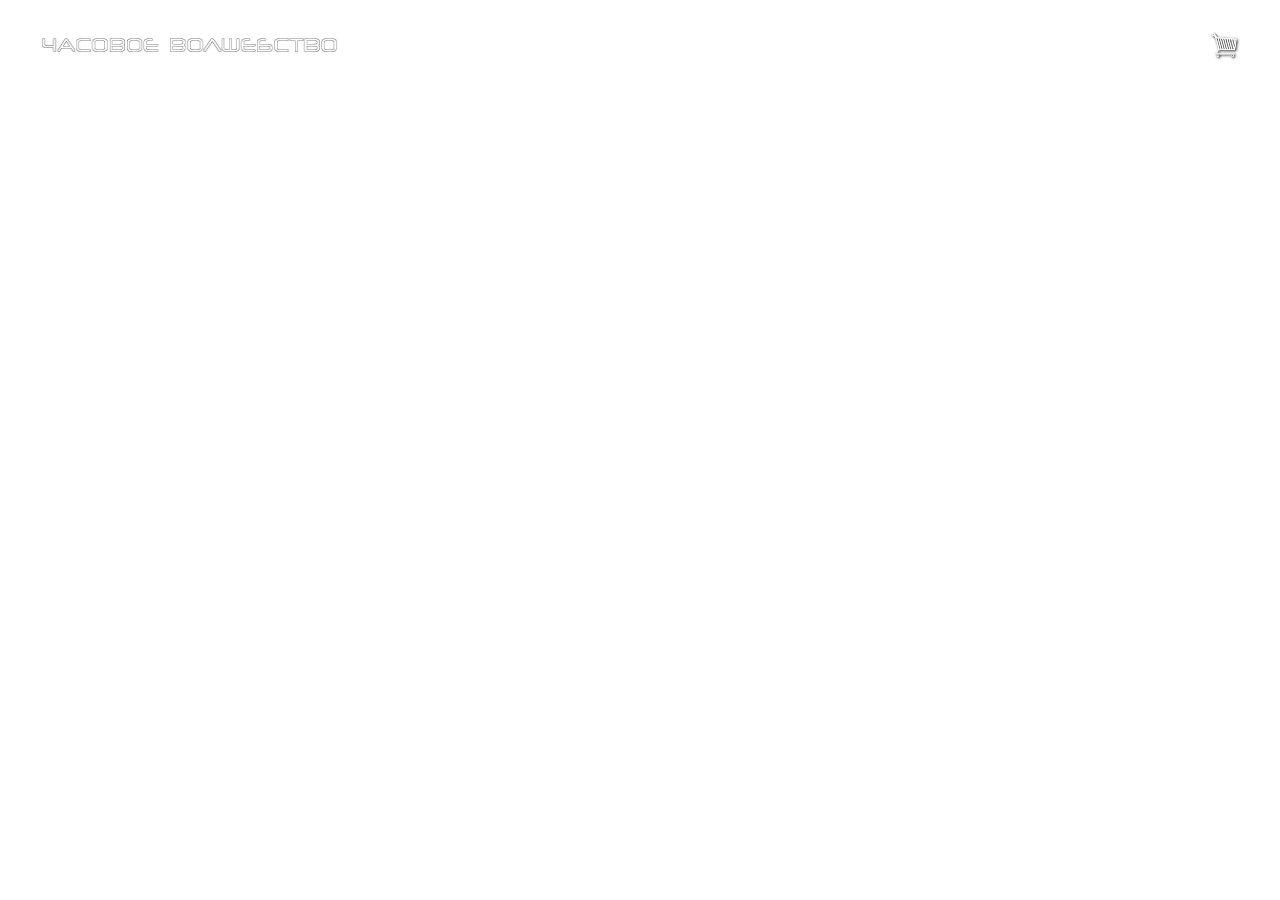
==== index.html @ 39f3cb18 "1.0" ====
<!DOCTYPE html>
<html lang="en">
  <head>
    <meta charset="UTF-8" />
    <meta name="viewport" content="width=device-width, initial-scale=1.0" />
    <link rel="stylesheet" href="./css/index.css" />
    <title>Главная</title>
  </head>
  <body>
    <div class="wrapper">
      <header class="header">
        <div class="header__wrapper">
          <div class="header__logo">
            <img src="./icons/logoza.ru.png" alt="логотип" />
          </div>
          <a class="basket" href="#">
            <img src="./icons/pngwing.com.png" alt="корзина" />
          </a>
        </div>
      </header>
      <main class="content"></main>

      <div class="footer"></div>
    </div>
    <script src="./js/index.js"></script>
  </body>
</html>
---- css/index.css ----
@import url(../fonts/stylesheet.css);
@import url(../css/main.css);
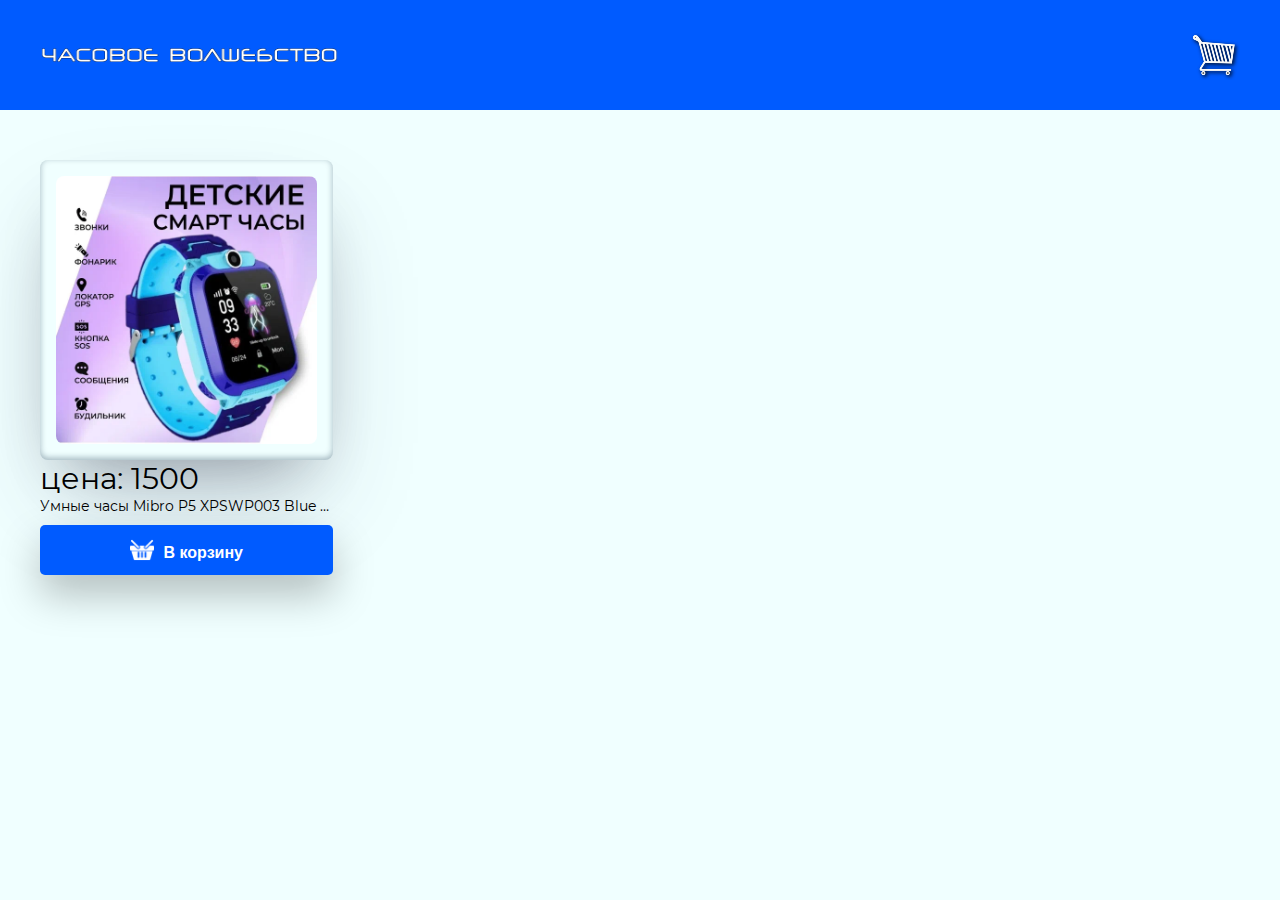
==== commit 82f4e019: "1.1" ====
--- a/index.html
+++ b/index.html
@@ -18,7 +18,33 @@
           </a>
         </div>
       </header>
-      <main class="content"></main>
+      <main class="content">
+        <section class="shop">
+          <div class="container">
+            <div class="shop__wrapper">
+              <div class="shop__inner">
+                <div class="shop__item">
+                  <a href="">
+                    <div class="shop__item-img">
+                      <img src="./images/optimize.webp" alt="картинка" />
+                    </div>
+                    <div class="shop__item-price">цена: 1500</div>
+                    <div class="shop__item-name">
+                      Умные часы Mibro P5 XPSWP003 Blue RU
+                    </div>
+                  </a>
+                  <button class="shop__item-btn" type="button">
+                    <div class="btn-item">
+                      <img src="./icons/basc.png" alt="корзина" />
+                      В корзину
+                    </div>
+                  </button>
+                </div>
+              </div>
+            </div>
+          </div>
+        </section>
+      </main>
 
       <div class="footer"></div>
     </div>
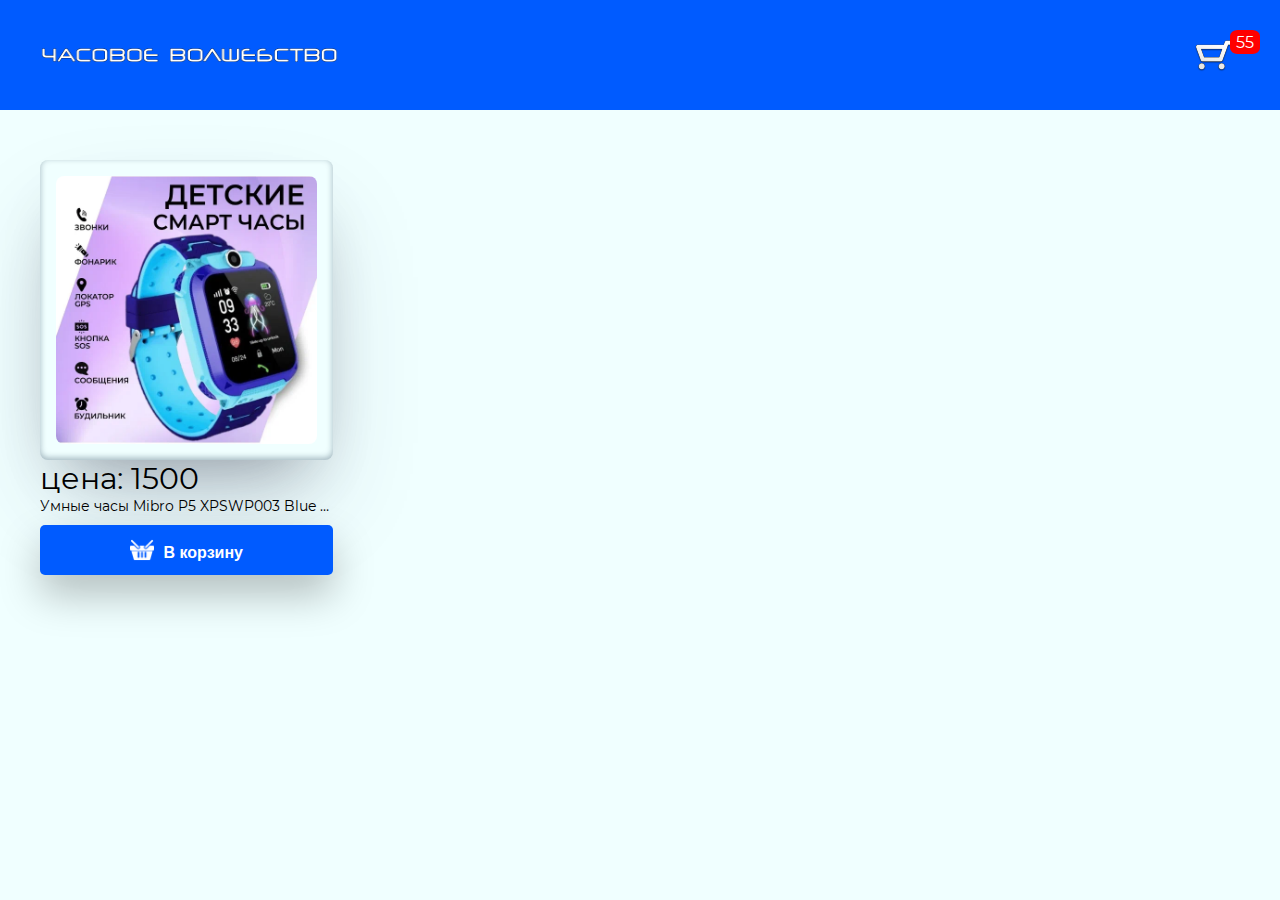
==== commit bd967dad: "1.3" ====
--- a/index.html
+++ b/index.html
@@ -15,6 +15,7 @@
           </div>
           <a class="basket" href="#">
             <img src="./icons/pngwing.com.png" alt="корзина" />
+            <div class="basket-count">55</div>
           </a>
         </div>
       </header>
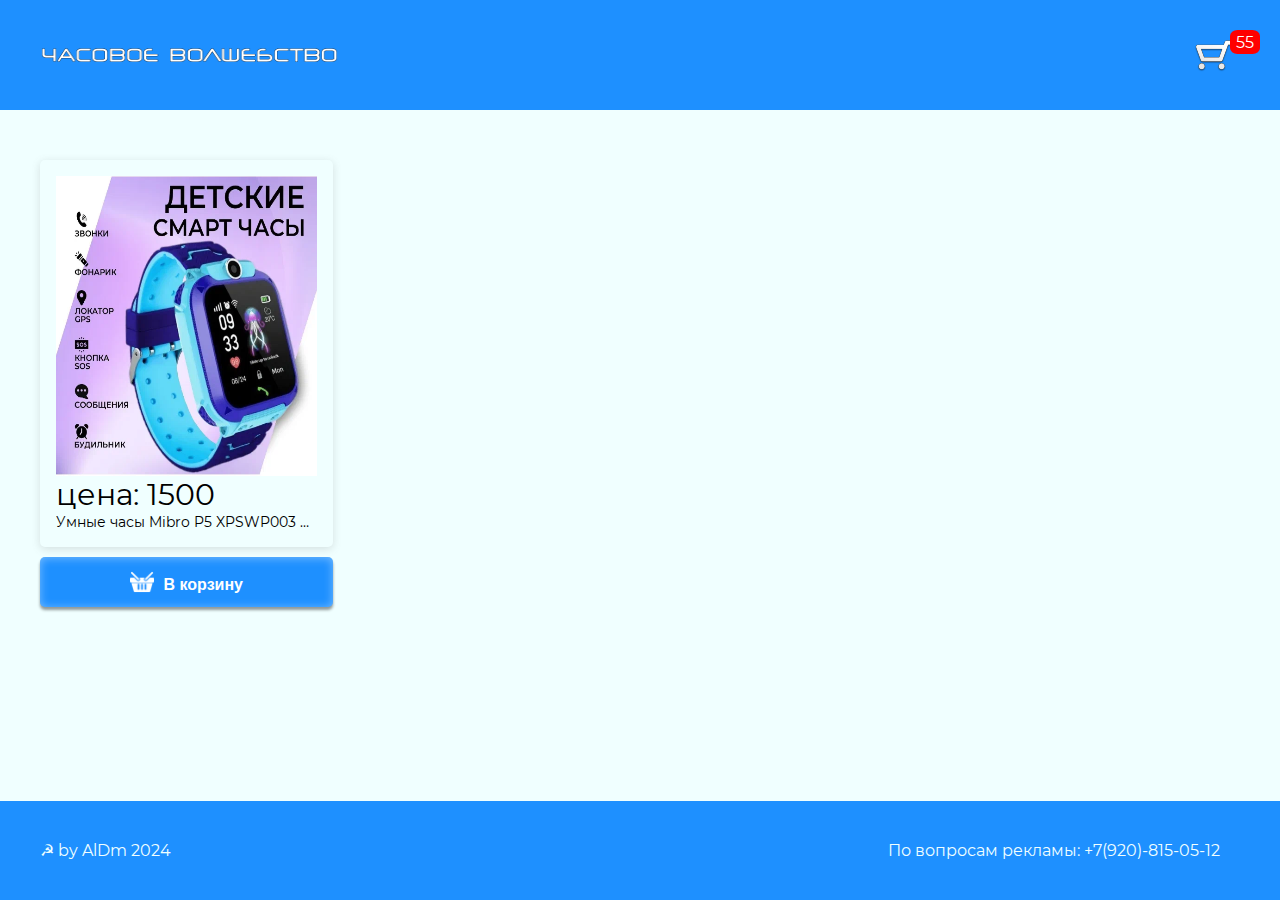
==== commit bf60834d: "1.6" ====
--- a/index.html
+++ b/index.html
@@ -47,7 +47,16 @@
         </section>
       </main>
 
-      <div class="footer"></div>
+      <div class="footer">
+        <div class="container">
+          <div class="footer__wrapper">
+            <p class="ildm">☭ by AlDm 2024</p>
+            <a class="copyright" href="tel:79208150512"
+              >По вопросам рекламы: +7(920)-815-05-12</a
+            >
+          </div>
+        </div>
+      </div>
     </div>
     <script src="./js/index.js"></script>
   </body>
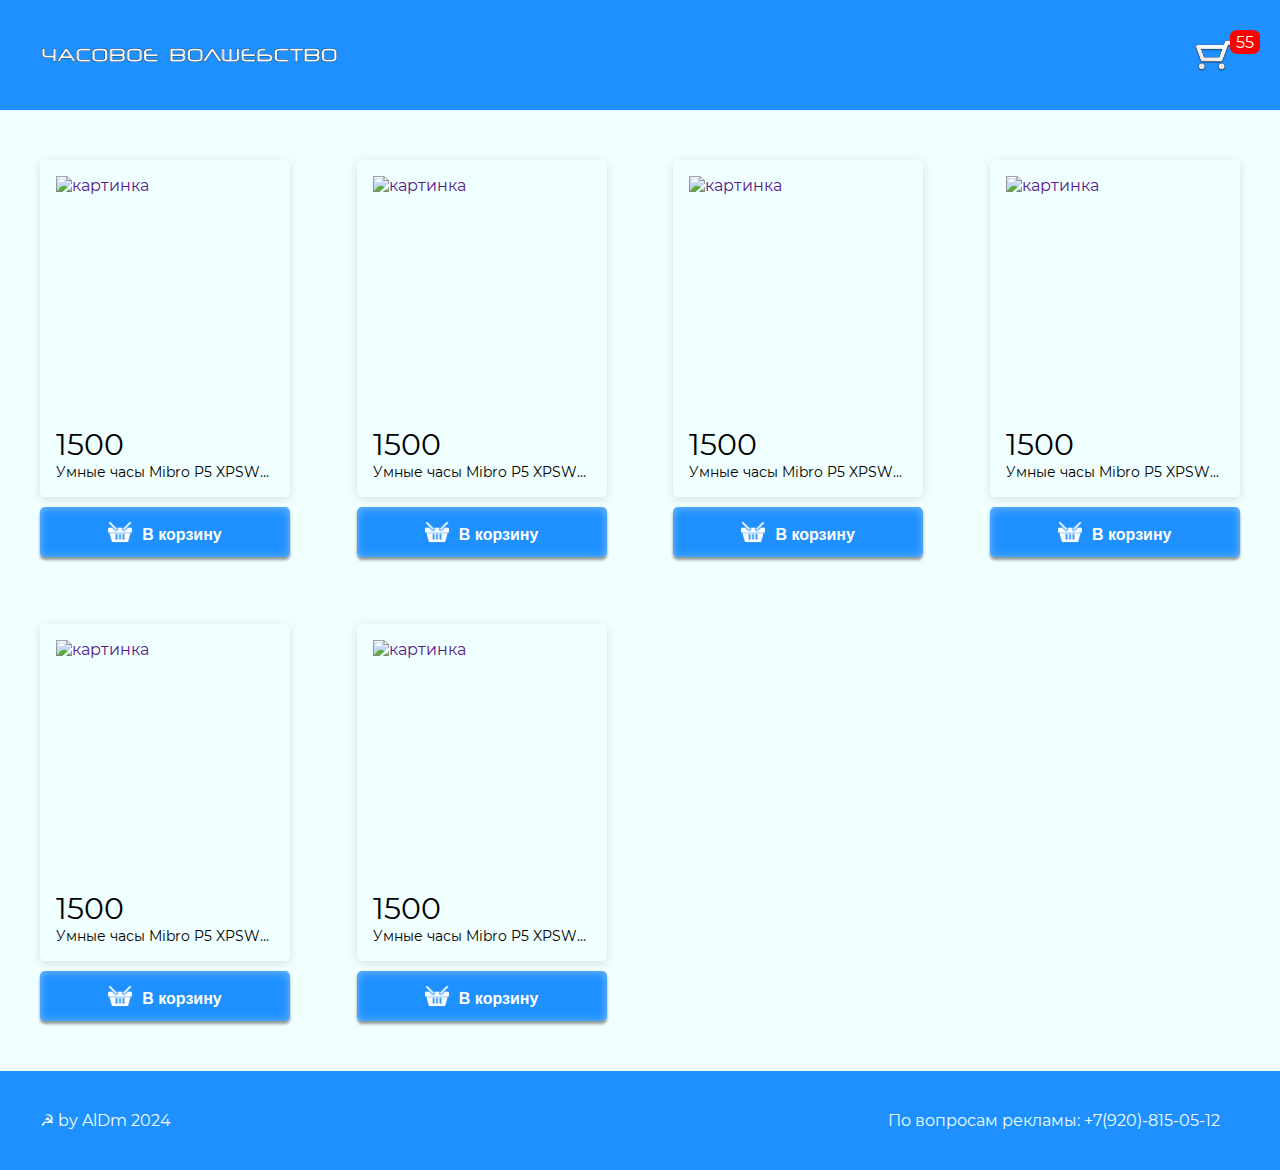
==== commit b3a20cd4: "2.0" ====
--- a/index.html
+++ b/index.html
@@ -10,10 +10,12 @@
     <div class="wrapper">
       <header class="header">
         <div class="header__wrapper">
-          <div class="header__logo">
-            <img src="./icons/logoza.ru.png" alt="логотип" />
-          </div>
-          <a class="basket" href="#">
+          <a href="index.html">
+            <div class="header__logo">
+              <img src="./icons/logoza.ru.png" alt="логотип" />
+            </div>
+          </a>
+          <a class="basket" href="basket.html">
             <img src="./icons/pngwing.com.png" alt="корзина" />
             <div class="basket-count">55</div>
           </a>
@@ -23,31 +25,12 @@
         <section class="shop">
           <div class="container">
             <div class="shop__wrapper">
-              <div class="shop__inner">
-                <div class="shop__item">
-                  <a href="">
-                    <div class="shop__item-img">
-                      <img src="./images/optimize.webp" alt="картинка" />
-                    </div>
-                    <div class="shop__item-price">цена: 1500</div>
-                    <div class="shop__item-name">
-                      Умные часы Mibro P5 XPSWP003 Blue RU
-                    </div>
-                  </a>
-                  <button class="shop__item-btn" type="button">
-                    <div class="btn-item">
-                      <img src="./icons/basc.png" alt="корзина" />
-                      В корзину
-                    </div>
-                  </button>
-                </div>
-              </div>
+              <div class="shop__inner elements"></div>
             </div>
           </div>
         </section>
       </main>
-
-      <div class="footer">
+      <footer class="footer">
         <div class="container">
           <div class="footer__wrapper">
             <p class="ildm">☭ by AlDm 2024</p>
@@ -56,8 +39,27 @@
             >
           </div>
         </div>
+      </footer>
+    </div>
+    <template class="template">
+      <div class="shop__item">
+        <a href="">
+          <div class="shop__item-img">
+            <img class="shop__image" src="" alt="картинка" />
+          </div>
+          <div class="shop__item-price"></div>
+          <div class="shop__item-name"></div>
+        </a>
+        <button class="shop__item-btn" type="button">
+          <div class="btn-item">
+            <img src="./icons/basc.png" alt="корзина" />
+            В корзину
+          </div>
+        </button>
       </div>
-    </div>
+    </template>
+    <script src="./products/products.js"></script>
+    <script src="./products/init.js"></script>
     <script src="./js/index.js"></script>
   </body>
 </html>
--- a/css/index.css
+++ b/css/index.css
@@ -1,2 +1,3 @@
 @import url(../fonts/stylesheet.css);
 @import url(../css/main.css);
+@import url(../css/basket.css);
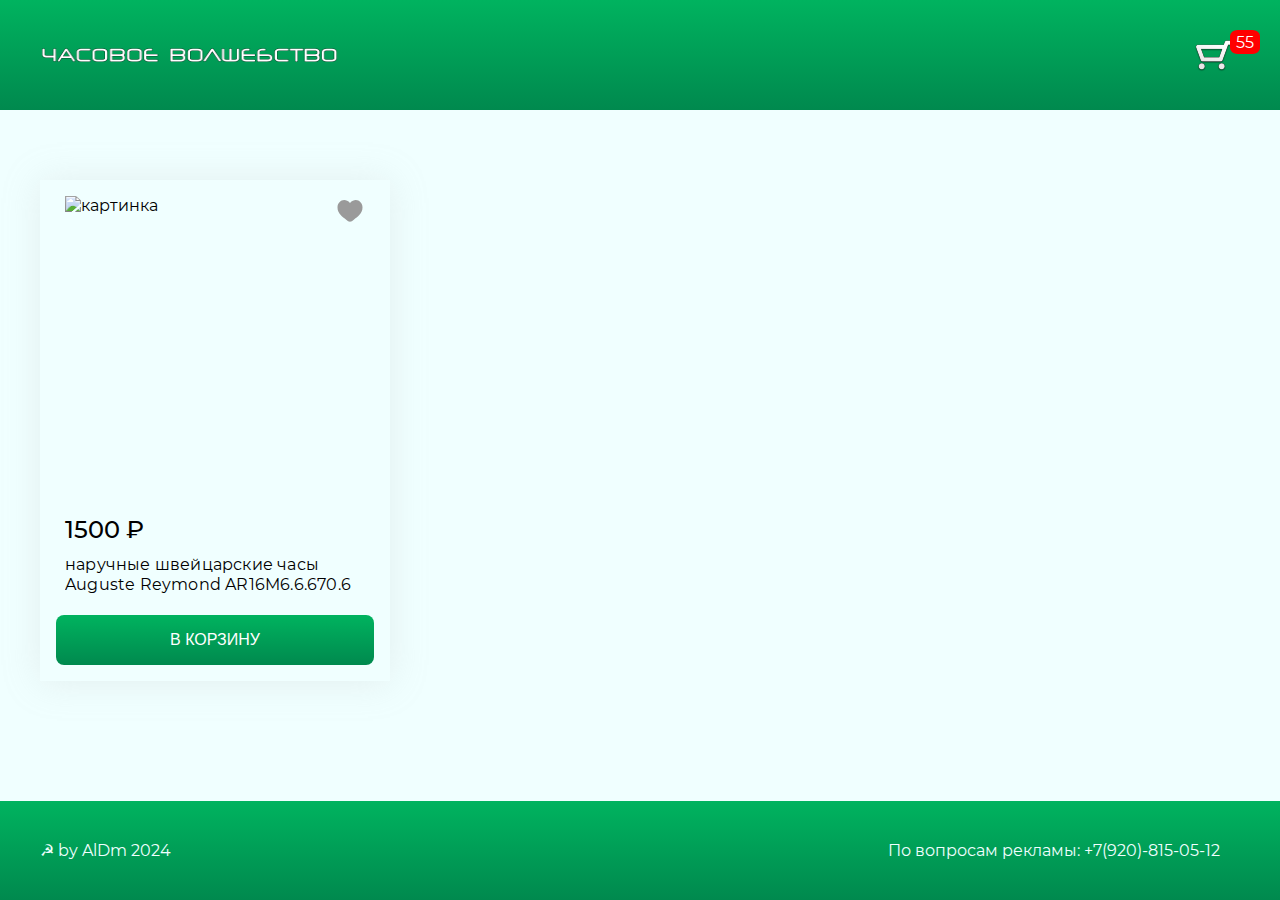
==== commit 04d2223e: "1.0" ====
--- a/index.html
+++ b/index.html
@@ -25,7 +25,35 @@
         <section class="shop">
           <div class="container">
             <div class="shop__wrapper">
-              <div class="shop__inner elements"></div>
+              <div class="shop__item">
+                <div class="shop__image">
+                  <svg
+                    class="shop__like"
+                    width="800px"
+                    height="800px"
+                    viewBox="0 0 24 24"
+                    fill="none"
+                    xmlns="http://www.w3.org/2000/svg"
+                  >
+                    <path
+                      d="M2 9.1371C2 14 6.01943 16.5914 8.96173 18.9109C10 19.7294 11 20.5 12 20.5C13 20.5 14 19.7294 15.0383 18.9109C17.9806 16.5914 22 14 22 9.1371C22 4.27416 16.4998 0.825464 12 5.50063C7.50016 0.825464 2 4.27416 2 9.1371Z"
+                    />
+                  </svg>
+                  <img
+                    src="https://img.joomcdn.net/d174d7f8ea3489ffdf8ad1675ec62461f24885fd_original.jpeg"
+                    alt="картинка"
+                  />
+                </div>
+                <div class="shop__text">
+                  <span class="shop__price">1500 ₽</span>
+                  <h2 class="shop__name">
+                    наручные швейцарские часы Auguste Reymond AR16M6.6.670.6
+                  </h2>
+                </div>
+                <button class="shop__btn" type="button">
+                  <!-- <span>в корзину</span> -->
+                </button>
+              </div>
             </div>
           </div>
         </section>
@@ -41,23 +69,7 @@
         </div>
       </footer>
     </div>
-    <template class="template">
-      <div class="shop__item">
-        <a href="">
-          <div class="shop__item-img">
-            <img class="shop__image" src="" alt="картинка" />
-          </div>
-          <div class="shop__item-price"></div>
-          <div class="shop__item-name"></div>
-        </a>
-        <button class="shop__item-btn" type="button">
-          <div class="btn-item">
-            <img src="./icons/basc.png" alt="корзина" />
-            В корзину
-          </div>
-        </button>
-      </div>
-    </template>
+
     <script src="./products/products.js"></script>
     <script src="./products/init.js"></script>
     <script src="./js/index.js"></script>
--- a/css/index.css
+++ b/css/index.css
@@ -1,3 +1,2 @@
 @import url(../fonts/stylesheet.css);
 @import url(../css/main.css);
-@import url(../css/basket.css);
